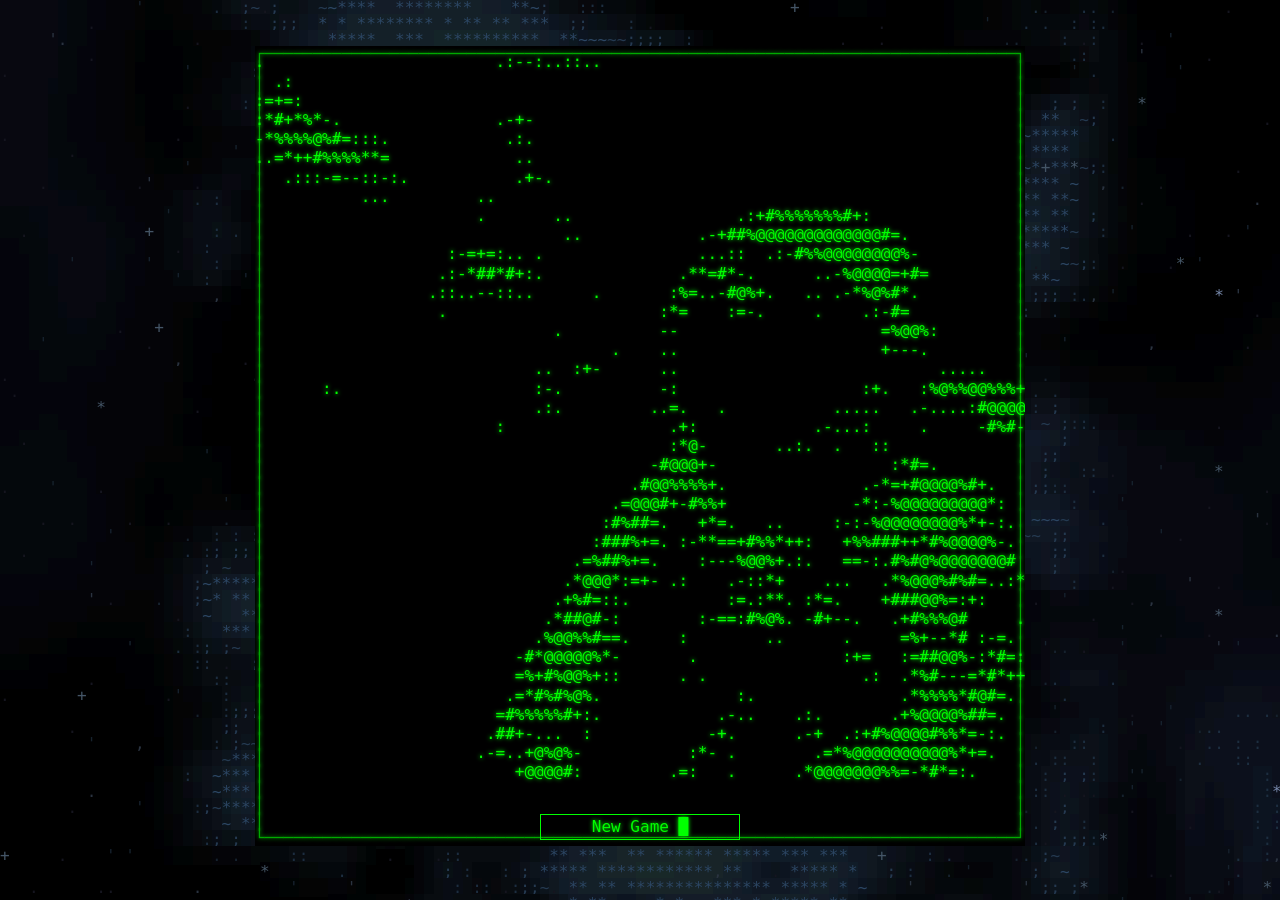
==== index.html @ 9953399a "Initial commit: SpaceExplore ascii game Add game source (js/, css/, index.html, test.html) and .giti" ====
<!DOCTYPE html>
<html lang="en">
<head>
  <meta charset="UTF-8" />
  <meta name="viewport" content="width=device-width, initial-scale=1.0" />
  <title>SpaceExplore</title>
  <link rel="preconnect" href="https://fonts.googleapis.com">
  <link href="https://fonts.googleapis.com/css2?family=VT323&display=swap" rel="stylesheet">
  <link rel="stylesheet" href="css/main.css" />
</head>
<body>

  <div id="space-backdrop"></div>

  <div id="game-wrapper">
    <div id="screen-container">
      <div id="title-screen"    class="screen"></div>
      <div id="galaxy-screen"        class="screen"></div>
      <div id="solar-system-screen"  class="screen"></div>
      <div id="landing-screen"       class="screen"></div>
      <div id="planet-view"    class="screen"></div>
      <div id="interior-view"  class="screen"></div>
      <div id="screen-fx"></div>
    </div>
    <div id="popup-layer"></div>
  </div>
  <div id="status-bar"></div>
  <div id="menu"></div>

  <!-- Core -->
  <script src="js/core/MathUtils.js"></script>
  <script src="js/core/ColorUtils.js"></script>
  <script src="js/core/ContainerOps.js"></script>
  <script src="js/core/Debug.js"></script>
  <script src="js/core/DatastoreTypes.js"></script>
  <script src="js/core/Datastore.js"></script>
  <script src="js/core/ContainerStore.js"></script>
  <script src="js/core/GameLoop.js"></script>

  <!-- Data -->
  <script src="js/data/Items.js"></script>
  <script src="js/data/Locations.js"></script>

  <!-- World -->
  <script src="js/world/NoiseGen.js"></script>
  <script src="js/world/Atmosphere.js"></script>
  <script src="js/world/ResourceMaterials.js"></script>
  <script src="js/data/ResourceItems.js"></script>
  <script src="js/data/ComponentItems.js"></script>
  <script src="js/data/Recipes.js"></script>
  <script src="js/world/Heightmap.js"></script>
  <script src="js/world/Hydrology.js"></script>
  <script src="js/world/Temperature.js"></script>
  <script src="js/world/Moisture.js"></script>
  <script src="js/world/Biome.js"></script>
  <script src="js/world/Vegetation.js"></script>
  <script src="js/world/TileDefs.js"></script>
  <script src="js/world/InteriorTileDefs.js"></script>
  <script src="js/world/ShipInteriorMap.js"></script>
  <script src="js/world/MapGen.js"></script>
  <script src="js/world/CraterGen.js"></script>
  <script src="js/world/BoulderGen.js"></script>
  <script src="js/world/MudPitGen.js"></script>
  <script src="js/world/LavaVentGen.js"></script>
  <script src="js/world/DepositGen.js"></script>
  <script src="js/world/PlanetGen.js"></script>
  <script src="js/world/Planet.js"></script>
  <script src="js/world/SolarSystem.js"></script>
  <script src="js/world/Galaxy.js"></script>
  <script src="js/world/WorldGen.js"></script>

  <!-- Objects -->
  <script src="js/objects/ShipObject.js"></script>
  <script src="js/objects/BoulderObject.js"></script>
  <script src="js/objects/MudPitObject.js"></script>
  <script src="js/objects/LavaVentObject.js"></script>
  <script src="js/objects/PowerRelayObject.js"></script>
  <script src="js/objects/ScannerModuleObject.js"></script>
  <script src="js/objects/DepositObject.js"></script>
  <script src="js/objects/AutoDrillObject.js"></script>
  <script src="js/objects/AtmoCondenserObject.js"></script>
  <script src="js/objects/GeothermalTapObject.js"></script>
  <script src="js/objects/SolarArrayObject.js"></script>
  <script src="js/objects/BeaconObject.js"></script>
  <script src="js/objects/PartsCacheObject.js"></script>
  <script src="js/objects/PortableSalvagerObject.js"></script>
  <script src="js/objects/ShipInteriorObjects.js"></script>

  <!-- Systems -->
  <script src="js/systems/Resources.js"></script>
  <script src="js/systems/Trade.js"></script>
  <script src="js/systems/Exploration.js"></script>
  <script src="js/systems/TurnManager.js"></script>
  <script src="js/systems/DayCycle.js"></script>
  <script src="js/systems/StardateClock.js"></script>
  <script src="js/systems/WeatherSystem.js"></script>
  <script src="js/systems/ObjectManager.js"></script>
  <script src="js/systems/PlanetGrids.js"></script>
  <script src="js/systems/PlanetDelta.js"></script>
  <script src="js/systems/Save.js"></script>
  <script src="js/systems/Degradation.js"></script>
  <script src="js/systems/DustDevilSystem.js"></script>
  <script src="js/systems/PowerSystem.js"></script>
  <script src="js/systems/SuitSystem.js"></script>
  <script src="js/systems/Inventory.js"></script>
  <script src="js/systems/SuitModules.js"></script>
  <script src="js/systems/ShipCargo.js"></script>
  <script src="js/systems/CraftingSystem.js"></script>
  <script src="js/systems/SalvageSystem.js"></script>
  <script src="js/systems/ExtractionSystem.js"></script>
  <script src="js/systems/BeaconSystem.js"></script>
  <script src="js/systems/PlanetSession.js"></script>
  <script src="js/systems/InteriorSession.js"></script>

  <!-- Effects -->
  <script src="js/effects/WeatherLayer.js"></script>
  <script src="js/effects/ScannerPulse.js"></script>

  <!-- Weather plugins -->
  <script src="js/weather/RainWeather.js"></script>
  <script src="js/weather/SnowWeather.js"></script>
  <script src="js/weather/FogWeather.js"></script>
  <script src="js/weather/DustStormWeather.js"></script>
  <script src="js/weather/AshFallWeather.js"></script>
  <script src="js/weather/IonStormWeather.js"></script>

  <!-- Renderers -->
  <script src="js/ui/renderers/TerrainRenderer.js"></script>
  <script src="js/ui/renderers/HeightmapRenderer.js"></script>
  <script src="js/ui/renderers/WeatherOverviewRenderer.js"></script>
  <script src="js/ui/renderers/ObjectLayer.js"></script>
  <script src="js/ui/renderers/DustDevilLayer.js"></script>
  <script src="js/ui/renderers/InteriorRenderer.js"></script>
  <script src="js/ui/renderers/InteriorObjectLayer.js"></script>
  <script src="js/ui/renderers/ShipDirectionLayer.js"></script>

  <!-- UI -->
  <script src="js/ui/Renderer.js"></script>
  <script src="js/ui/Colors.js"></script>
  <script src="js/ui/Ascii.js"></script>
  <script src="js/ui/Starfield.js"></script>
  <script src="js/ui/SpaceBackdrop.js"></script>
  <script src="js/ui/Borders.js"></script>
  <script src="js/ui/PopupManager.js"></script>
  <script src="js/ui/DebugPopup.js"></script>
  <script src="js/ui/transit/TransitModel.js"></script>
  <script src="js/ui/transit/TransitStarfield.js"></script>
  <script src="js/ui/transit/TransitNebula.js"></script>
  <script src="js/ui/transit/TransitView.js"></script>
  <script src="js/ui/StarlaneTransitPopup.js"></script>
  <script src="js/ui/ScreenFX.js"></script>
  <script src="js/ui/ScreenManager.js"></script>
  <script src="js/ui/TitleScreen.js"></script>
  <script src="js/ui/MapView.js"></script>
  <script src="js/ui/PlanetTimeBar.js"></script>
  <script src="js/ui/inspector/InspectorFormat.js"></script>
  <script src="js/ui/inspector/InspectorTargeting.js"></script>
  <script src="js/ui/inspector/InspectorReadouts.js"></script>
  <script src="js/ui/TileInspector.js"></script>
  <script src="js/ui/ContextBar.js"></script>
  <script src="js/ui/ScannerScreenFrame.js"></script>
  <script src="js/ui/StaticTransitionFX.js"></script>
  <script src="js/ui/DescentTransitionFX.js"></script>
  <script src="js/ui/GalaxyScreen.js"></script>
  <script src="js/ui/SolarSystemScreen.js"></script>
  <script src="js/ui/LandingScreen.js"></script>
  <script src="js/ui/InventoryPopup.js"></script>
  <script src="js/ui/ModuleSwapPopup.js"></script>
  <script src="js/ui/CargoTransferPopup.js"></script>
  <script src="js/ui/FabricatePopup.js"></script>
  <script src="js/ui/SalvagePopup.js"></script>
  <script src="js/ui/ActionBar.js"></script>
  <script src="js/ui/PlanetView.js"></script>
  <script src="js/ui/InteriorView.js"></script>
  <script src="js/ui/HUD.js"></script>
  <script src="js/ui/Menu.js"></script>

  <!-- Bootstrap -->
  <script src="js/main.js"></script>

</body>
</html>
---- css/main.css ----
@import "base.css";
@import "space-backdrop.css";
@import "popup.css";
@import "title-screen.css";
@import "planet-view.css";
@import "interior-view.css";
@import "landing-screen.css";
@import "scanner-screen.css";
@import "galaxy-screen.css";
@import "solar-system-screen.css";
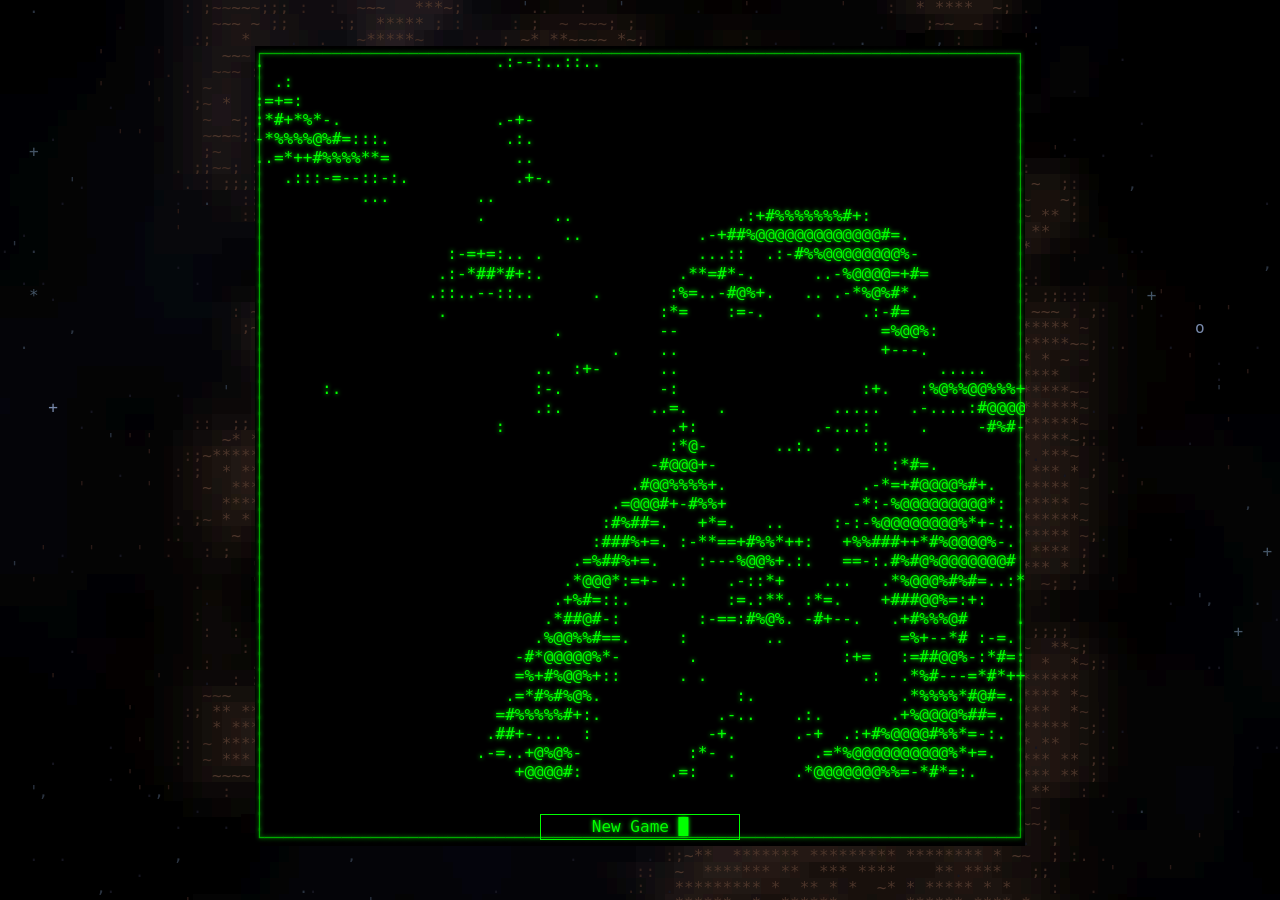
==== commit f0a7dd3c: "Add rock formations: spire fields and buttes" ====
--- a/index.html
+++ b/index.html
@@ -59,6 +59,7 @@
   <script src="js/world/ShipInteriorMap.js"></script>
   <script src="js/world/MapGen.js"></script>
   <script src="js/world/CraterGen.js"></script>
+  <script src="js/world/FormationGen.js"></script>
   <script src="js/world/BoulderGen.js"></script>
   <script src="js/world/MudPitGen.js"></script>
   <script src="js/world/LavaVentGen.js"></script>
